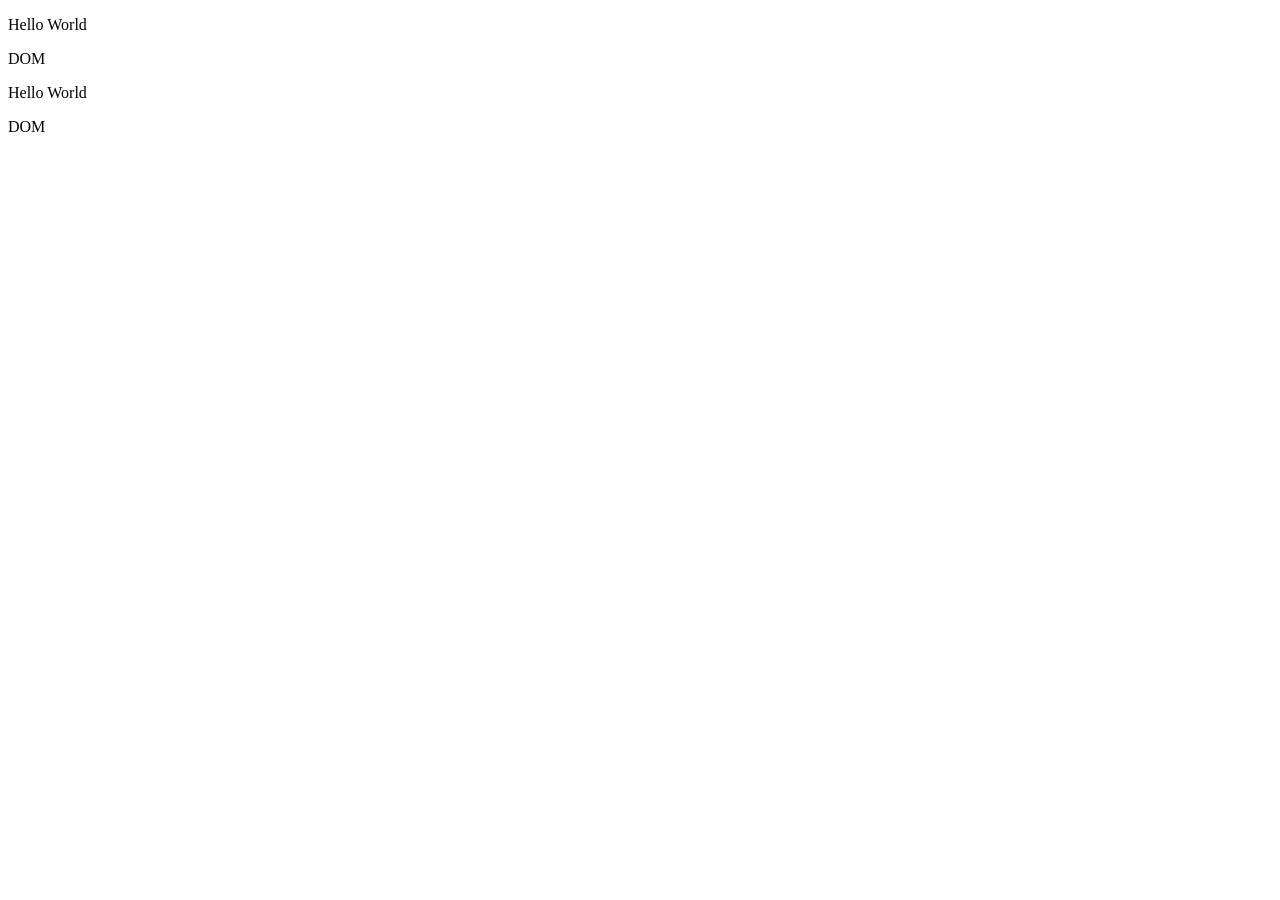
==== dom.html @ 4fe920a2 "updating practice code" ====
<!DOCTYPE html>
<html lang="en">
 <head>
    <meta charset="UTF-8">
    <meta name="viewport" content="width=device-width, initial-scale=1.0">
    <title>aboutME </title>
 </head>
 <body>
   <p id="test1" > Hello World </p>
   <p id="test2"> DOM </p>

    <p class ="heading" > Hello World </p>
    <p class="heading"> DOM </p>
 
    
    <script>
      console.log(document.getElementById("test1"))
      console.log(document.getElementById("test2"))

      console.log(document.getElementsByClassName("heading"))
    </script>
 </body>
</html>
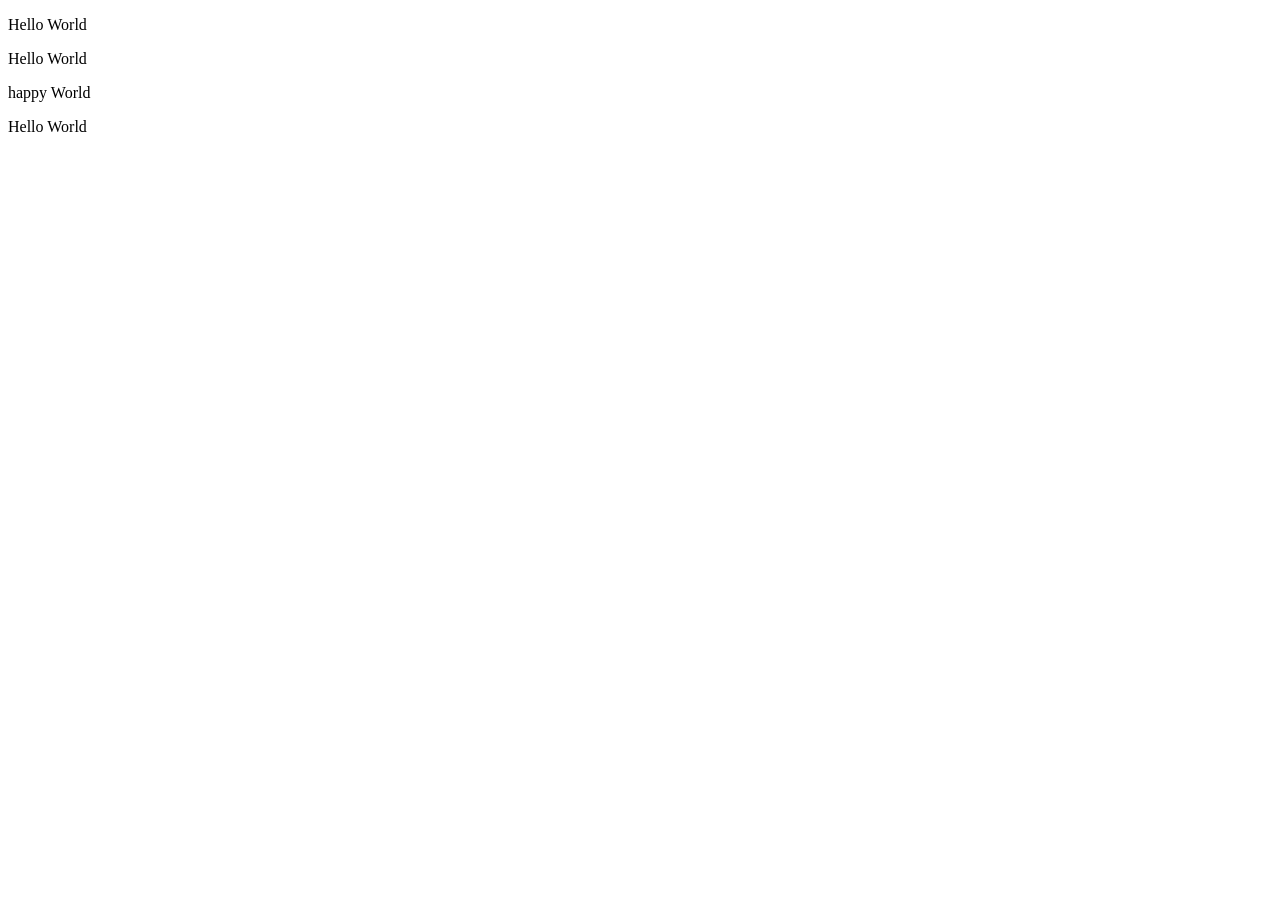
==== commit ad67f883: "added todays lecture" ====
--- a/dom.html
+++ b/dom.html
@@ -1,23 +1,25 @@
 <!DOCTYPE html>
 <html lang="en">
- <head>
-    <meta charset="UTF-8">
-    <meta name="viewport" content="width=device-width, initial-scale=1.0">
-    <title>aboutME </title>
- </head>
- <body>
-   <p id="test1" > Hello World </p>
-   <p id="test2"> DOM </p>
 
-    <p class ="heading" > Hello World </p>
-    <p class="heading"> DOM </p>
- 
+<head>
+  <meta charset="UTF-8">
+  <meta name="viewport" content="width=device-width, initial-scale=1.0">
+  <title>aboutME </title>
+</head>
+
+<body>
+
+<p class="heading" > Hello World </p>
+<p class="heading" > Hello World </p>
+<p class="happy" > happy World </p>
+<p class="heading" > Hello World </p>
+
+
+  <script>
     
-    <script>
-      console.log(document.getElementById("test1"))
-      console.log(document.getElementById("test2"))
+    console.log(document.getElementsByTagName("p")[2])
 
-      console.log(document.getElementsByClassName("heading"))
-    </script>
- </body>
+  </script>
+</body>
+
 </html>
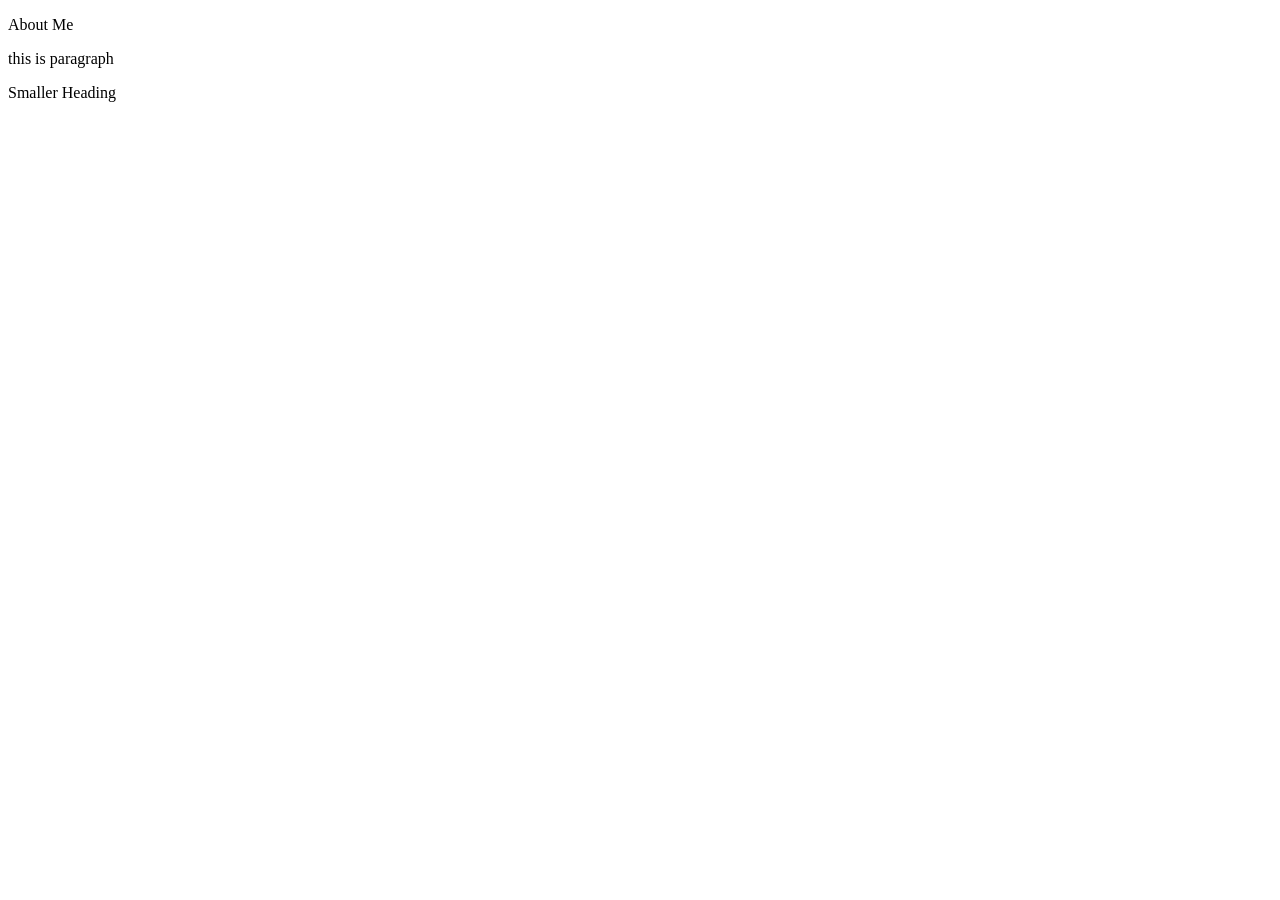
==== commit 8ed59f6e: "events" ====
--- a/dom.html
+++ b/dom.html
@@ -9,15 +9,16 @@
 
 <body>
 
-<p class="heading" > Hello World </p>
-<p class="heading" > Hello World </p>
-<p class="happy" > happy World </p>
-<p class="heading" > Hello World </p>
+  <!-- query Selectors , querySelectorAll  -->
+
+  <p id="heading">About Me</p>
+  <p class="para"> this is paragraph </p>
+  <p class="para">Smaller Heading</p>
 
 
   <script>
-    
-    console.log(document.getElementsByTagName("p")[2])
+
+   console.log(document.querySelector(".para"));
 
   </script>
 </body>
